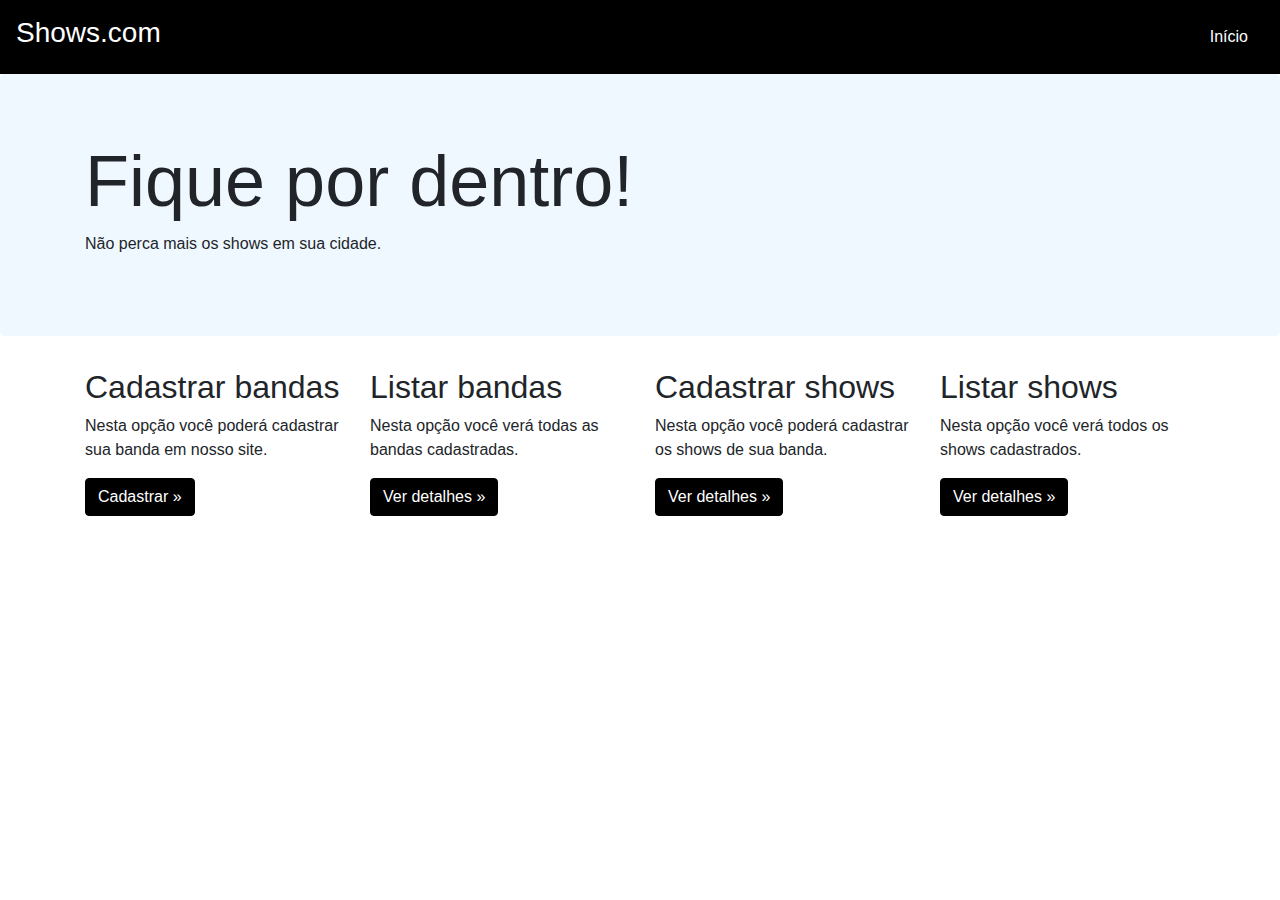
==== index.html @ c4840044 "mind" ====
<!DOCTYPE html>
<html lang="en">

<head>
    <meta charset="UTF-8">
    <meta name="viewport" content="width=device-width, initial-scale=1.0">
    <link rel="stylesheet" href="./bootstrap/css/bootstrap.min.css">
    <link rel="stylesheet" href="./bootstrap/js/bootstrap.min.js">
    <link rel="stylesheet" href="styles.css">
    <script src="bootstrap/js/bootstrap.min.js"></script>
    <title>Shows</title>
</head>

<body>
    <header>
        <h3 class="title">Shows.com</h3>
        <a class="menu" href="index.html">Início</a>
    </header>
    <main>
        <div class="jumbotron">
            <div class="container">
                <h1 class="display-3">Fique por dentro! </h1>
                <p>Não perca mais os shows em sua cidade.</p>
            </div>
        </div>
        <div class="container">
            <div class="row">
                <div class="col-md-3">
                    <h2>Cadastrar bandas</h2>
                    <p>Nesta opção você poderá cadastrar sua banda em nosso site.</p>
                    <p><a class="btn btn-secondary" href="form-add-banda.html" role="button">Cadastrar &raquo;</a></p>
                </div>
                <div class="col-md-3">
                    <h2>Listar bandas</h2>
                    <p>Nesta opção você verá todas as bandas cadastradas.</p>
                    <p><a class="btn btn-secondary" href="rock.php" role="button">Ver detalhes &raquo;</a></p>
                </div>
                <div class="col-md-3">
                    <h2>Cadastrar shows</h2>
                    <p>Nesta opção você poderá cadastrar os shows de sua banda.</p>
                    <p><a class="btn btn-secondary" href="form-add-shows.html" role="button">Ver detalhes &raquo;</a></p>
                </div>
                <div class="col-md-3">
                    <h2>Listar shows</h2>
                    <p>Nesta opção você verá todos os shows cadastrados.</p>
                    <p><a class="btn btn-secondary" href="rock.php" role="button">Ver detalhes &raquo;</a></p>
                </div>
            </div>
        </div>
    </main>
</body>

</html>
---- styles.css ----
header {
    display: flex;
    padding: 1rem;
    background-color: black;
    justify-content: space-between;
    align-items: center;
    color: white;
}

.menu {
    color: white;
    text-decoration: none;
    padding-inline: 1rem;
}

.jumbotron {
    background-color: aliceblue;
}

.btn-secondary {
    background-color: black;
    border-color: black;
}

table {
    border: 2px solid #5f9ea0;
}
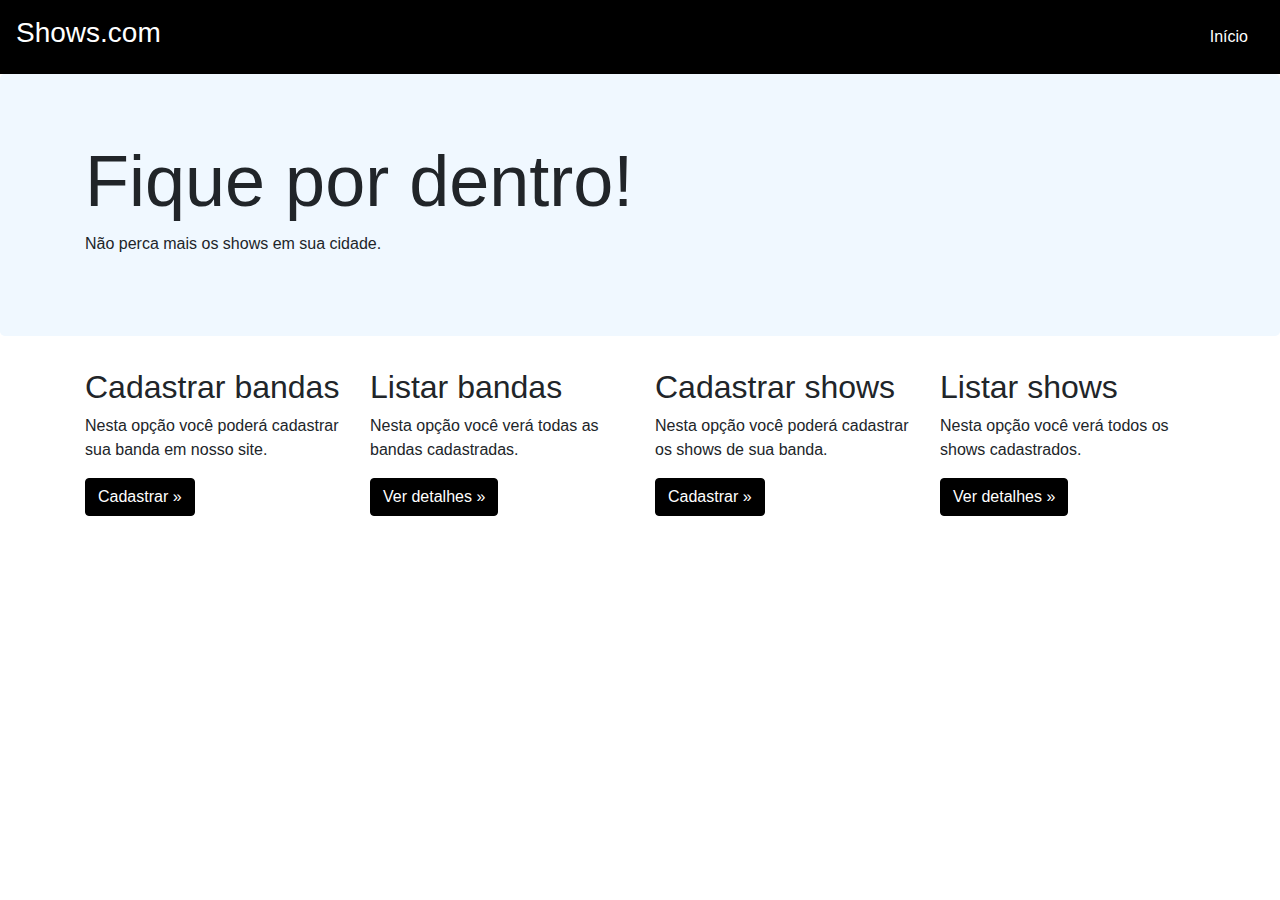
==== commit 06bff3ca: "mm" ====
--- a/index.html
+++ b/index.html
@@ -38,7 +38,7 @@
                 <div class="col-md-3">
                     <h2>Cadastrar shows</h2>
                     <p>Nesta opção você poderá cadastrar os shows de sua banda.</p>
-                    <p><a class="btn btn-secondary" href="form-add-shows.html" role="button">Ver detalhes &raquo;</a></p>
+                    <p><a class="btn btn-secondary" href="form-add-shows.html" role="button">Cadastrar &raquo;</a></p>
                 </div>
                 <div class="col-md-3">
                     <h2>Listar shows</h2>
